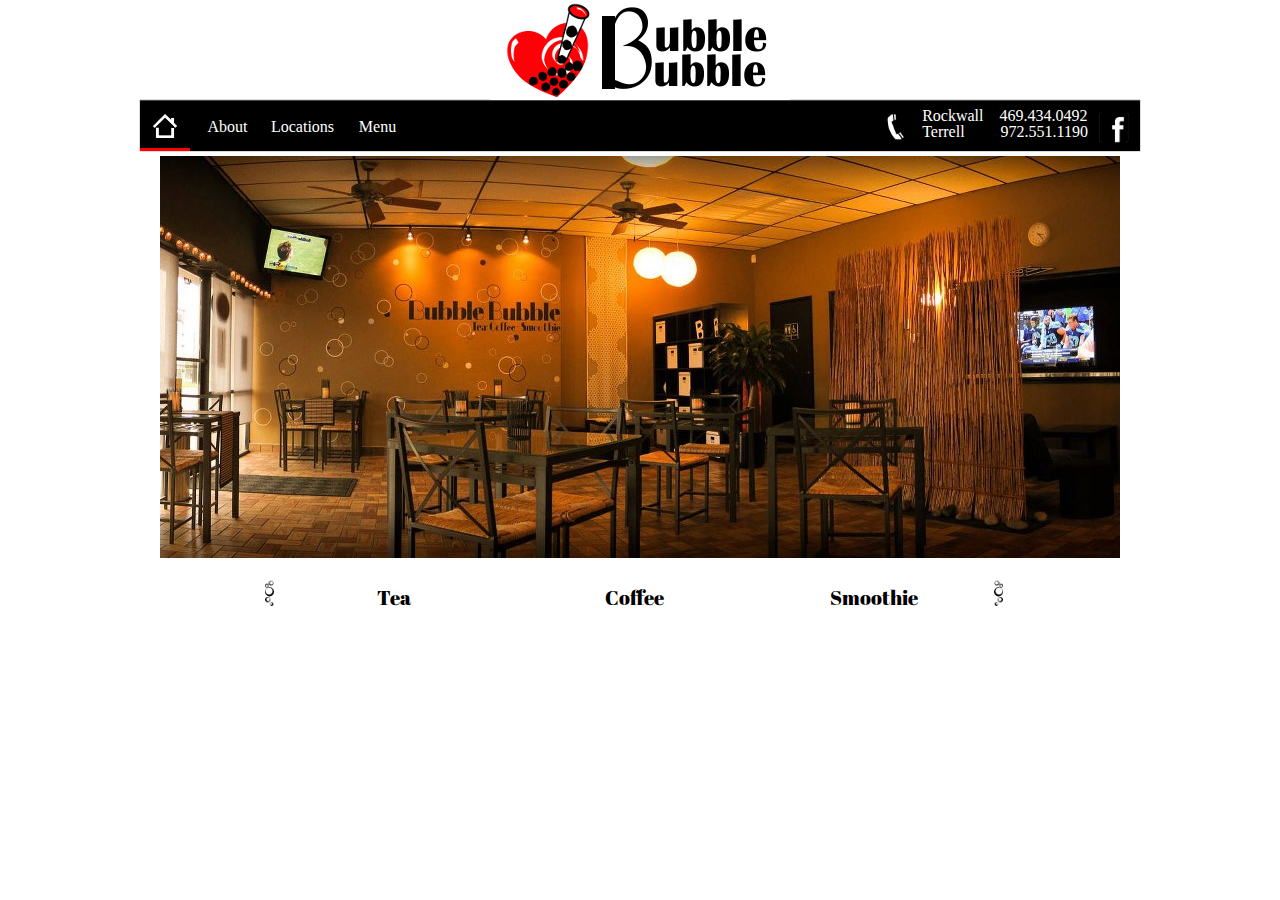
==== index.html @ 6e63429d "Add files via upload" ====
<!DOCTYPE html>
	
	<head>
		<title>Bubble Bubble</title>
		<link href="bubblebubble.css" rel="stylesheet" type="text/css">
	</head>

	<body>
		<header>
			<div class="header-banner">
				<div class="header-logo">
				</div>
			</div>
			<nav>
				<div class="nav-bar-container">
					<div class="main-navigation">
						<a href="bubblebubble.html">
							<div class="home-main">
								<img src="houseicon.gif" width="24px" />
							</div>
						</a>
						<a id="about" href="about.html">
							<div class="about">
							About
							</div>
						</a>
						<a href="locations.html">
							<div class="locations">
							Locations
							</div>
						</a>
						<a id="menu" href="menu.html" text-decoration="none">
							<div class="menu">
							Menu
							</div>
						</a>
					</div>

					<div class="main-contact">
						<a href="https://www.facebook.com/BubbleBubbleTeaHouse/" target="_blank">
						<img src="facebook.gif" width="32px" />
						</a>
						<p>Rockwall &nbsp;&nbsp; 469.434.0492 <br />
						Terrell &nbsp;&nbsp;&nbsp;&nbsp;&nbsp;&nbsp;&nbsp;&nbsp;972.551.1190</p>
						<img src="phoneicon.png" width="32px" />
					</div>
				</div>
			</nav>
		</header>

		<div class="home-image">
		</div>

		<div class="menu-items">
			<img src="bubbles3.gif" width="30px" />
			<div class="tea">	
			<h1>Tea</h1>
			</div>
			<div class="coffee">
			<h1>Coffee</h1>
			</div>
			<div class="smoothie">
			<h1>Smoothie</h1>
			</div>
			<img src="bubbles1.gif" width="30px" />
		</div>
	</body>

</html>
---- bubblebubble.css ----
/* http://meyerweb.com/eric/tools/css/reset/ 2. v2.0 | 20110126
  License: none (public domain)
*/

html, body, div, span, applet, object, iframe,
h1, h2, h3, h4, h5, h6, p, blockquote, pre,
a, abbr, acronym, address, big, cite, code,
del, dfn, em, img, ins, kbd, q, s, samp,
small, strike, strong, sub, sup, tt, var,
b, u, i, center,
dl, dt, dd, ol, ul, li,
fieldset, form, label, legend,
table, caption, tbody, tfoot, thead, tr, th, td,
article, aside, canvas, details, embed,
figure, figcaption, footer, header, hgroup,
menu, nav, output, ruby, section, summary,
time, mark, audio, video {
  margin: 0;
  padding: 0;
  border: 0;
  font-size: 100%;
  font: inherit;
  vertical-align: baseline;
}
/* HTML5 display-role reset for older browsers */
article, aside, details, figcaption, figure,
footer, header, hgroup, menu, nav, section {
  display: block;
}
body {
  line-height: 1;
}
ol, ul {
  list-style: none;
}
blockquote, q {
  quotes: none;
}
blockquote:before, blockquote:after,
q:before, q:after {
  content: '';
  content: none;
}
table {
  border-collapse: collapse;
  border-spacing: 0;
}

/*
_________
Fonts
_________
*/

@font-face {
	font-family: "Abril Fatface";
	src: url("AbrilFatface-Regular.otf") format("truetype")
}

/*
________
Body
________
*/

body {
	margin: 0;
	background-color: #ffffff;
}

.home-image {
	width: 960;
	content: url("home.jpg");
	margin: auto;
	padding-top: 5px;
}

.menu-image {
	width: 960;
	content: url("menu.jpg");
	margin: auto;
	padding-top: 5px;
	padding-bottom: 5px;
}

.about-title {
	font-family: "Abril Fatface";
	margin: 0;
	text-align: center;
	font-weight: 40;
	font-size: 20px;
	padding: 30px 0;
}

.about-text {
	width: 50%;
	text-align: left;
	margin: auto;
	font-family: "georgia";
	font-weight: 400;
}
.about-text img {
	float: left;
	width: 50%;
	height: 600px;
	padding-right: 5px;
}

.menu-items {
	width: 750px;
	margin: auto;
	clear: both;
}

.menu-items img {
	display: block;
	float: left;
	margin: auto;
	width: 1.2%;
	padding-top: 20px;
}

.tea, .coffee, .smoothie {
	font-family: "Abril Fatface";
	margin: 0;
	width: 32%;
	float: left;
	text-align: center;
	font-weight: 40;
	font-size: 20px;
	padding: 30px 0;
}

.location-section {
	width: 100%;
}

.location-position {
	width: 960px;
	margin: auto;
}

.rockwall {
	width: 50%;
	float: left;
	padding-top: 5px;
	font-family: "Georgia";
	text-align: center;
	font-weight: 400;
}

.rockwall h1, .terrell h1 {
	text-align: center;
	text-decoration:;
	padding-bottom: 5px;
	font-family: "Abril Fatface";
	font-size: 20px;
}

.rockwall-underline {
	text-decoration: underline;
}

.terrell-underline {
	text-decoration: underline;
}

.terrell {
	width: 50%;
	float: left;
	padding-top: 5px;
	font-family: "Georgia";
	text-align: center;
	font-weight: 400;
}
/*
_____________
Header
_____________
*/

.header-banner {
	width: 100%
	height: 110px;
	margin: auto;
	background-color: #ffffff;
}

.header-logo {
	width: 300px;
	height: 100px;
	content:url("logoheart.jpg");
	margin: auto;
}

/*
____________
Navigation
____________
*/

.nav-bar-container {
	width: 1000px;
	height: 50px;
	background-color: #000000;
	margin: auto;
	box-shadow: 0 0 1px rgba(0,0,0,0.8);
	border-top: 1px solid #4b4a4a;
	clear: both;
	border-radius:;
}

.main-navigation {
	width: 50%;
	clear: both;
}

.home {
	display: block;
	margin: auto;
	width: 50px;
	height: 47px;
	float: left;
	border-bottom: 3px solid transparent;
}

.about, .locations, .menu {
	margin: auto;
	width: 15%;
	height: 47px;
	line-height: 51px;
	float: left;
	font-family: "georgia";
	text-align: center;
	color: white;
	border-bottom: 3px solid transparent;
}

.main-contact {
	width: 50%;
	float: right;
}

.main-contact p {
	display:inline-block;
	color: white;
	font-family: "georgia" ;
	float: right;
	padding-right: 10px;
	padding-top: 7px;
}

.main-contact img {
	float: right;
	padding-top: 10px;
	padding-right: 10px;
}

/*
______________
Hover Effects
______________
*/

.home-main {
	display: block;
	margin: auto;
	width: 50px;
	height: 47px;
	float: left;
	border-bottom: 3px solid red;
}

.home-main img, .home img {
	display: block;
	margin: auto;
	padding-top: 13px;
}

.menu-main {
	margin: auto;
	width: 15%;
	height: 47px;
	line-height: 51px;
	float: left;
	font-family: "georgia";
	text-align: center;
	color: white;
	border-bottom: 3px solid red;
}

.about-main {
	margin: auto;
	width: 15%;
	height: 47px;
	line-height: 51px;
	float: left;
	font-family: "georgia";
	text-align: center;
	color: white;
	border-bottom: 3px solid red;
}

.locations-main {	
	margin: auto;
	width: 15%;
	height: 47px;
	line-height: 51px;
	float: left;
	font-family: "georgia";
	text-align: center;
	color: white;
	border-bottom: 3px solid red;
}

.home:hover, .about:hover, .locations:hover, .menu:hover {
	border-bottom: 3px solid #d2dbdb;
}
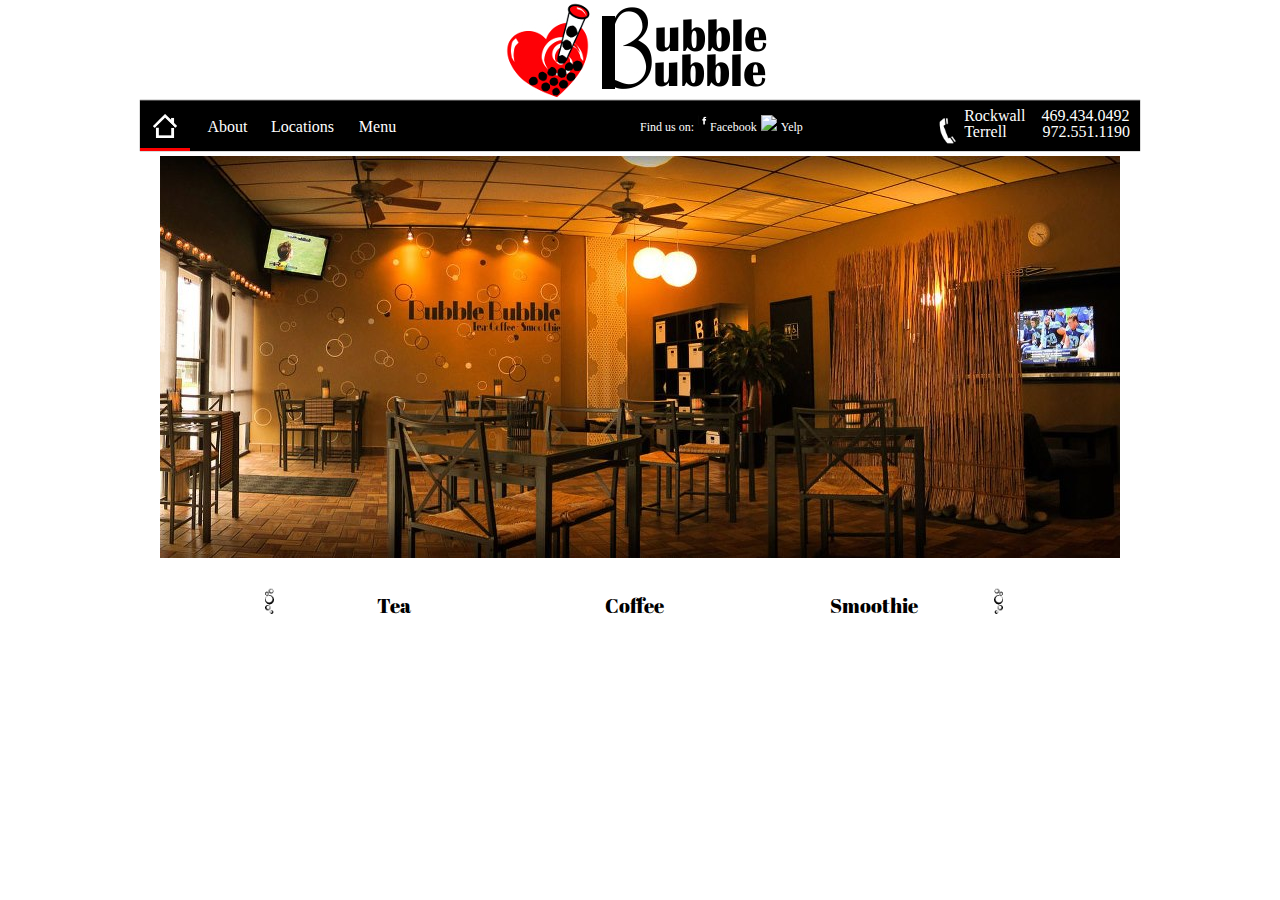
==== commit 50b5d200: "Add files via upload" ====
--- a/index.html
+++ b/index.html
@@ -3,6 +3,7 @@
 	<head>
 		<title>Bubble Bubble</title>
 		<link href="bubblebubble.css" rel="stylesheet" type="text/css">
+		<meta name="viewport" content="width=device-width">
 	</head>
 
 	<body>
@@ -14,7 +15,7 @@
 			<nav>
 				<div class="nav-bar-container">
 					<div class="main-navigation">
-						<a href="bubblebubble.html">
+						<a href="index.html">
 							<div class="home-main">
 								<img src="houseicon.gif" width="24px" />
 							</div>
@@ -37,9 +38,20 @@
 					</div>
 
 					<div class="main-contact">
-						<a href="https://www.facebook.com/BubbleBubbleTeaHouse/" target="_blank">
-						<img src="facebook.gif" width="32px" />
-						</a>
+					<p id="right-contact">Find us on:</p>
+					<a href="https://www.facebook.com/pg/	
+						BubbleBubbleTeaHouse" target="_blank">
+						<img src="facebook.gif" width="10px" />
+					</a>
+					<a id="facebook" href="https://www.facebook.com/pg/	
+						BubbleBubbleTeaHouse" target="_blank">
+						Facebook
+					</a>
+					<a href="https://www.yelp.com/biz/bubble-bubble-tea-house-rockwall" target="_blank"><img src="yelp.gif" width="18px" />
+					</a>
+					<a id="yelp" href="https://www.yelp.com/biz/bubble-bubble-tea-house-rockwall" target="_blank">
+						Yelp
+					</a>
 						<p>Rockwall &nbsp;&nbsp; 469.434.0492 <br />
 						Terrell &nbsp;&nbsp;&nbsp;&nbsp;&nbsp;&nbsp;&nbsp;&nbsp;972.551.1190</p>
 						<img src="phoneicon.png" width="32px" />
@@ -48,8 +60,9 @@
 			</nav>
 		</header>
 
-		<div class="home-image">
-		</div>
+			<div class="home-image">
+				<img src="home.jpg" />
+			</div>
 
 		<div class="menu-items">
 			<img src="bubbles3.gif" width="30px" />
--- a/bubblebubble.css
+++ b/bubblebubble.css
@@ -51,6 +51,10 @@
 Fonts
 _________
 */
+@-ms-viewport {
+  width: device-width;
+}
+
 
 @font-face {
 	font-family: "Abril Fatface";
@@ -69,15 +73,16 @@
 }
 
 .home-image {
-	width: 960;
-	content: url("home.jpg");
+	display: block;
+	width: 960px;
 	margin: auto;
 	padding-top: 5px;
+	padding-bottom: 5px;
 }
 
 .menu-image {
-	width: 960;
-	content: url("menu.jpg");
+	display: block;
+	width: 960px;
 	margin: auto;
 	padding-top: 5px;
 	padding-bottom: 5px;
@@ -96,7 +101,7 @@
 	width: 50%;
 	text-align: left;
 	margin: auto;
-	font-family: "georgia";
+	font-family: "Arial";
 	font-weight: 400;
 }
 .about-text img {
@@ -144,7 +149,7 @@
 	width: 50%;
 	float: left;
 	padding-top: 5px;
-	font-family: "Georgia";
+	font-family: "Arial";
 	text-align: center;
 	font-weight: 400;
 }
@@ -169,7 +174,7 @@
 	width: 50%;
 	float: left;
 	padding-top: 5px;
-	font-family: "Georgia";
+	font-family: "Arial";
 	text-align: center;
 	font-weight: 400;
 }
@@ -189,8 +194,16 @@
 .header-logo {
 	width: 300px;
 	height: 100px;
-	content:url("logoheart.jpg");
-	margin: auto;
+	margin: auto;
+	background: url("logoheart.jpg");
+}
+
+.header-logo:before {
+	width: 300px;
+	height: 100px;
+	margin: auto;
+	content:'';
+	background: url("logoheart.jpg");
 }
 
 /*
@@ -249,11 +262,39 @@
 	padding-right: 10px;
 	padding-top: 7px;
 }
+.main-contact a {
+	float: left;
+}
+
+#right-contact {
+	font-size: 12px;
+	float: left;
+	padding-top: 20px;
+	padding-right: 0px;
+}
+
+#facebook {
+	padding-left: 2px;
+	padding-top: 20px;
+	text-decoration: none;
+	color: white;
+	font-family: "georgia" ;
+	font-size: 12px;
+}
+
+#yelp {
+	padding-left: 2px;
+	padding-top: 20px;
+	text-decoration: none;
+	color: white;
+	font-family: "georgia" ;
+	font-size: 12px;
+}
 
 .main-contact img {
 	float: right;
-	padding-top: 10px;
-	padding-right: 10px;
+	padding-top: 14px;
+	padding-left:4px;
 }
 
 /*
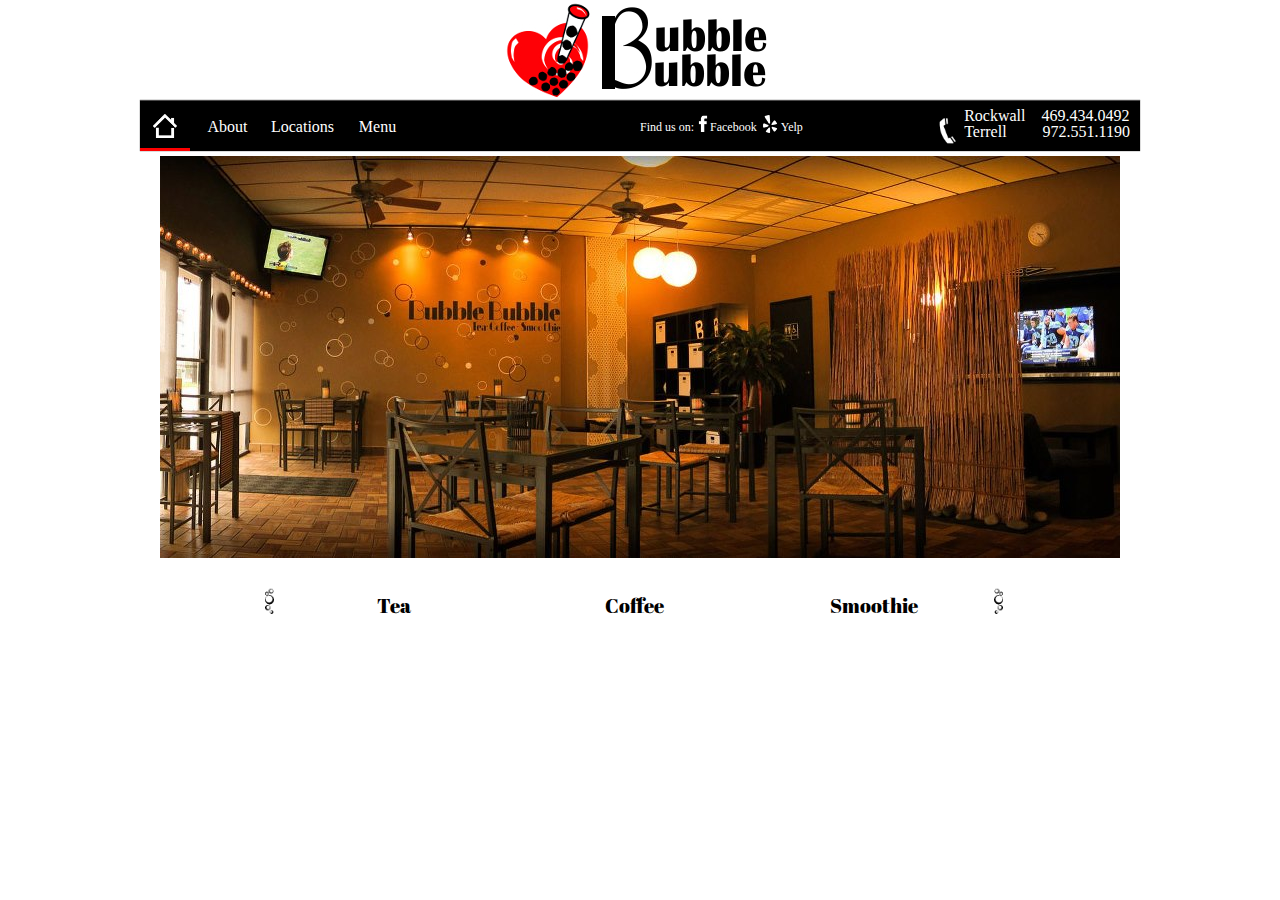
==== commit 506f4527: "Update index.html" ====
--- a/index.html
+++ b/index.html
@@ -3,7 +3,6 @@
 	<head>
 		<title>Bubble Bubble</title>
 		<link href="bubblebubble.css" rel="stylesheet" type="text/css">
-		<meta name="viewport" content="width=device-width">
 	</head>
 
 	<body>
@@ -79,4 +78,4 @@
 		</div>
 	</body>
 
-</html>+</html>
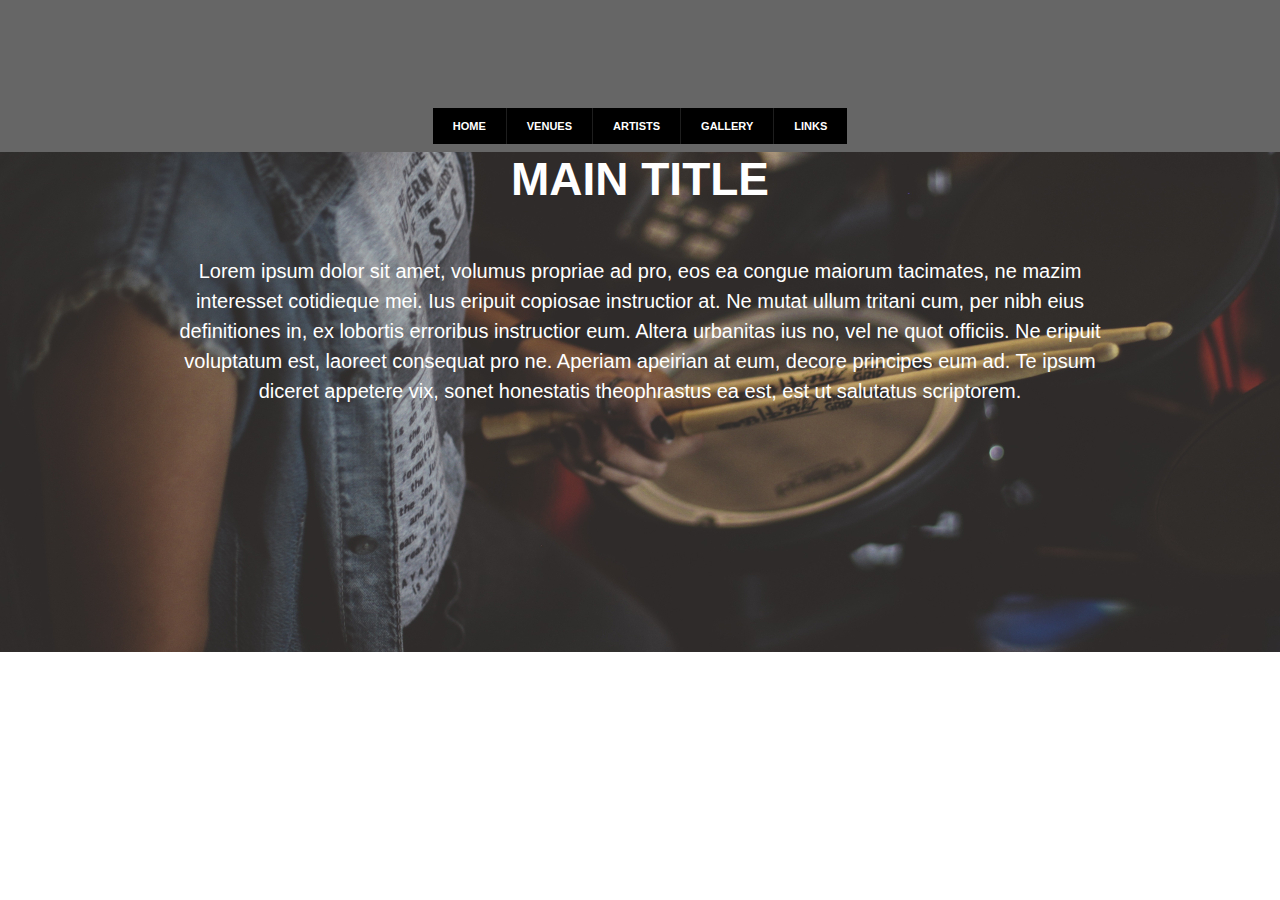
==== commit 51904f4a: "Add files via upload" ====
--- a/index.html
+++ b/index.html
@@ -1,81 +1,30 @@
 <!DOCTYPE html>
-	
 	<head>
-		<title>Bubble Bubble</title>
-		<link href="bubblebubble.css" rel="stylesheet" type="text/css">
+		<title></title>
+		<link rel="stylesheet" href="main.css">
 	</head>
 
 	<body>
-		<header>
-			<div class="header-banner">
-				<div class="header-logo">
+		<header class="main-header">
+			<div class="logo-container">
+				<div class="logo-main">
 				</div>
 			</div>
-			<nav>
-				<div class="nav-bar-container">
-					<div class="main-navigation">
-						<a href="index.html">
-							<div class="home-main">
-								<img src="houseicon.gif" width="24px" />
-							</div>
-						</a>
-						<a id="about" href="about.html">
-							<div class="about">
-							About
-							</div>
-						</a>
-						<a href="locations.html">
-							<div class="locations">
-							Locations
-							</div>
-						</a>
-						<a id="menu" href="menu.html" text-decoration="none">
-							<div class="menu">
-							Menu
-							</div>
-						</a>
-					</div>
-
-					<div class="main-contact">
-					<p id="right-contact">Find us on:</p>
-					<a href="https://www.facebook.com/pg/	
-						BubbleBubbleTeaHouse" target="_blank">
-						<img src="facebook.gif" width="10px" />
-					</a>
-					<a id="facebook" href="https://www.facebook.com/pg/	
-						BubbleBubbleTeaHouse" target="_blank">
-						Facebook
-					</a>
-					<a href="https://www.yelp.com/biz/bubble-bubble-tea-house-rockwall" target="_blank"><img src="yelp.gif" width="18px" />
-					</a>
-					<a id="yelp" href="https://www.yelp.com/biz/bubble-bubble-tea-house-rockwall" target="_blank">
-						Yelp
-					</a>
-						<p>Rockwall &nbsp;&nbsp; 469.434.0492 <br />
-						Terrell &nbsp;&nbsp;&nbsp;&nbsp;&nbsp;&nbsp;&nbsp;&nbsp;972.551.1190</p>
-						<img src="phoneicon.png" width="32px" />
-					</div>
-				</div>
+			<nav class="navigation">
+	  			<ul>
+				    <li><a href="index.html">Home</a></li><!--
+				    --><li><a href="#">Venues</a></li><!--
+				    --><li><a href="#">Artists</a></li><!--
+				    --><li><a href="#">Gallery</a></li><!--
+				    --><li><a href="#">Links</a></li>
+	  			</ul>
 			</nav>
 		</header>
-
-			<div class="home-image">
-				<img src="home.jpg" />
-			</div>
-
-		<div class="menu-items">
-			<img src="bubbles3.gif" width="30px" />
-			<div class="tea">	
-			<h1>Tea</h1>
-			</div>
-			<div class="coffee">
-			<h1>Coffee</h1>
-			</div>
-			<div class="smoothie">
-			<h1>Smoothie</h1>
-			</div>
-			<img src="bubbles1.gif" width="30px" />
-		</div>
-	</body>
-
-</html>
+		<section class="background-image">
+			<header class="title">
+					<h1>Main Title</h1>
+			<p>Lorem ipsum dolor sit amet, volumus propriae ad pro, eos ea congue maiorum tacimates, ne mazim interesset cotidieque mei. Ius eripuit copiosae instructior at. Ne mutat ullum tritani cum, per nibh eius definitiones in, ex lobortis erroribus instructior eum. Altera urbanitas ius no, vel ne quot officiis. Ne eripuit voluptatum est, laoreet consequat pro ne. Aperiam apeirian at eum, decore principes eum ad. Te ipsum diceret appetere vix, sonet honestatis theophrastus ea est, est ut salutatus scriptorem.
+			</p>
+			</header>
+		</section>
+	</body>--- a/main.css
+++ b/main.css
@@ -0,0 +1,158 @@
+/* http://meyerweb.com/eric/tools/css/reset/ 2. v2.0 | 20110126
+  License: none (public domain)
+*/
+
+html, body, div, span, applet, object, iframe,
+h1, h2, h3, h4, h5, h6, p, blockquote, pre,
+a, abbr, acronym, address, big, cite, code,
+del, dfn, em, img, ins, kbd, q, s, samp,
+small, strike, strong, sub, sup, tt, var,
+b, u, i, center,
+dl, dt, dd, ol, ul, li,
+fieldset, form, label, legend,
+table, caption, tbody, tfoot, thead, tr, th, td,
+article, aside, canvas, details, embed,
+figure, figcaption, footer, header, hgroup,
+menu, nav, output, ruby, section, summary,
+time, mark, audio, video {
+  margin: 0;
+  padding: 0;
+  border: 0;
+  font-size: 100%;
+  font: inherit;
+  vertical-align: baseline;
+}
+/* HTML5 display-role reset for older browsers */
+article, aside, details, figcaption, figure,
+footer, header, hgroup, menu, nav, section {
+  display: block;
+}
+body {
+  line-height: 1;
+}
+ol, ul {
+  list-style: none;
+}
+blockquote, q {
+  quotes: none;
+}
+blockquote:before, blockquote:after,
+q:before, q:after {
+  content: '';
+  content: none;
+}
+table {
+  border-collapse: collapse;
+  border-spacing: 0;
+}
+
+/*
+===================
+Let the coding begin
+===================
+*/
+
+/*
+================
+custom styles
+================
+*/
+
+body {
+  background:;
+  margin: 0 auto;
+}
+
+/*
+==================
+images
+==================
+*/
+
+.logo-container {
+  margin: 0 auto;
+  height: 100px;
+}
+
+.logo-main {
+  height: 100px;
+  width: 100px;
+  margin: 0 auto;
+}
+
+.background-image {
+  height: 500px;
+  background-image: url("drummer2.jpg");
+}
+
+/*
+=================
+headers
+=================
+*/
+
+.main-header {
+  background: #666;
+}
+
+.title {
+  width: 960px;
+  margin: 0 auto;
+  text-align: center;
+}
+
+.title h1 {
+  font: bold 46px "Helvetica Neue", Helvetica,     Arial, sans-serif;
+  color: white;
+  text-transform: uppercase;
+}
+
+.title p {
+  padding-top: 50px;
+  font: 20px "Helvetica Neue", Helvetica,     Arial, sans-serif;
+  color: white;
+  line-height: 1.5;
+}
+
+/*
+==================
+Navigation
+==================
+*/
+.navigation {
+  padding: 20px;
+}
+
+.navigation ul {
+  text-align: center;
+}
+
+.navigation ul {
+  font: bold 11px "Helvetica Neue", Helvetica,     Arial, sans-serif;
+  margin: 0 auto;
+  padding: 0;
+  text-transform: uppercase;
+}
+
+.navigation li {
+  display: inline-block;
+}
+
+.navigation a {
+  background: #395870;
+  background: black;
+  border-right: 1px solid rgba(100, 100, 100, .3);
+  color: #fff;
+  padding: 12px 20px;
+  text-decoration: none;
+}
+
+.navigation a:hover {
+  background: white;
+  color: black;
+  box-shadow: inset 0 0 10px 1px rgba(0, 0, 0, .3);
+}
+
+.navigation li:last-child a {
+  border-right: 0;
+}